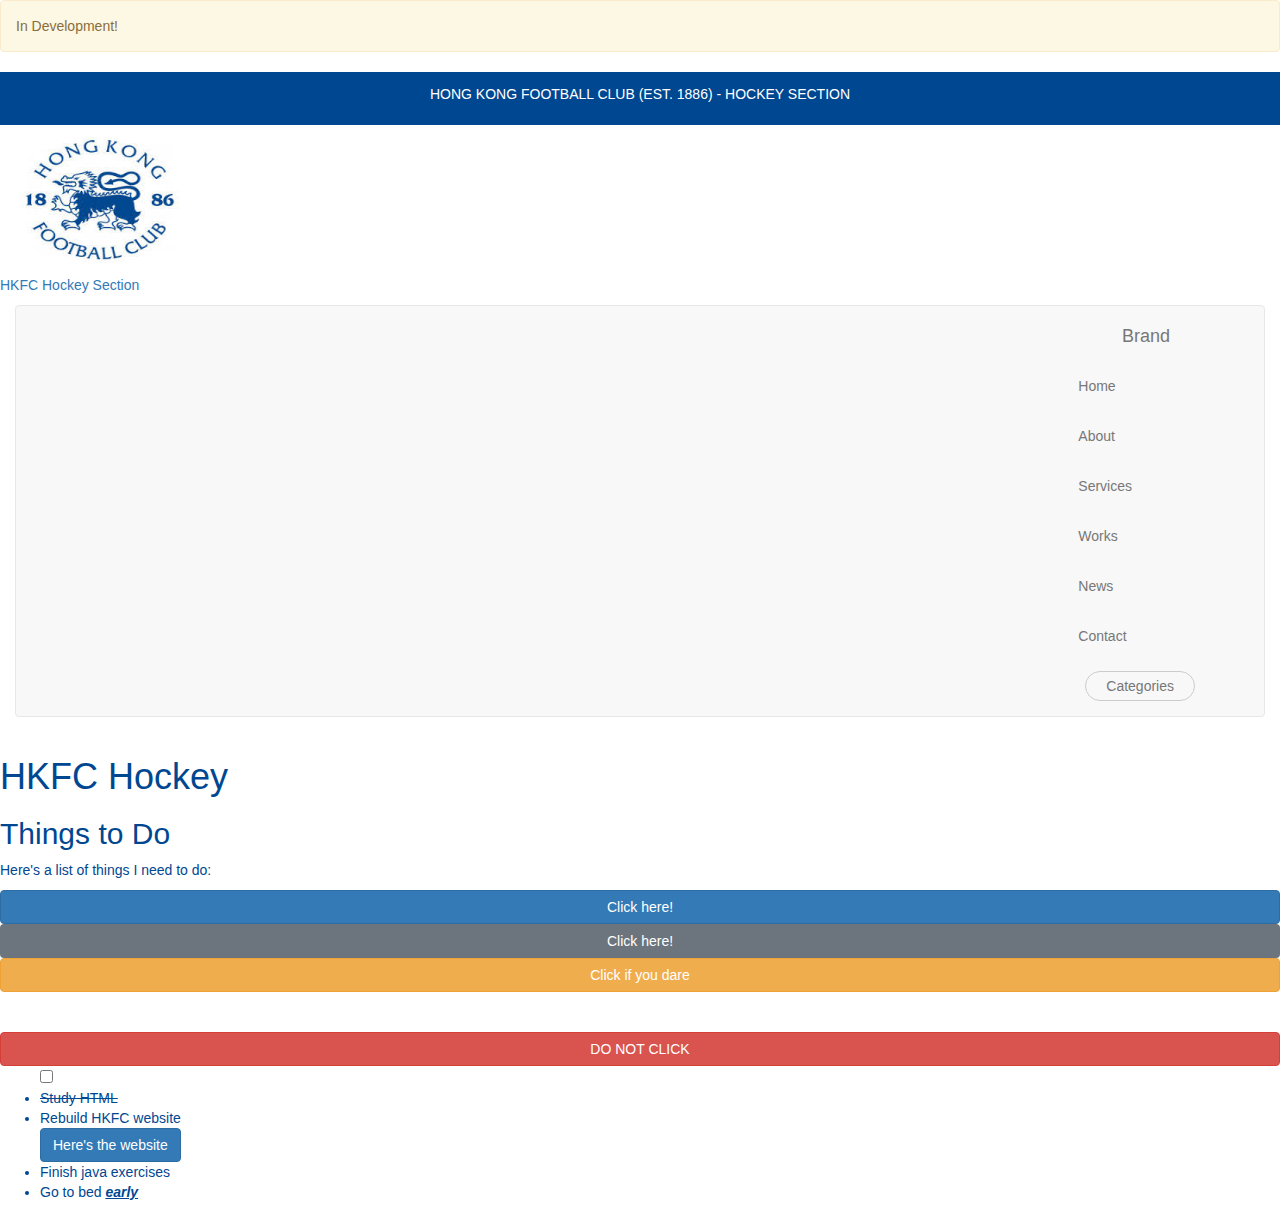
==== charliehkfc.html @ a5a85a1f "Initial commit" ====
<!DOCTYPE html>
<html>
    <head>
        <title>Welcome to HKFC Hockey Section</title>
        <link rel="stylesheet" href="https://stackpath.bootstrapcdn.com/bootstrap/4.3.1/css/bootstrap.min.css" integrity="sha384-ggOyR0iXCbMQv3Xipma34MD+dH/1fQ784/j6cY/iJTQUOhcWr7x9JvoRxT2MZw1T" crossorigin="anonymous">
        <link href="//maxcdn.bootstrapcdn.com/bootstrap/3.3.0/css/bootstrap.min.css" rel="stylesheet" id="bootstrap-css">
        <script src="//maxcdn.bootstrapcdn.com/bootstrap/3.3.0/js/bootstrap.min.js"></script>
        <script src="//code.jquery.com/jquery-1.11.1.min.js"></script>
        <link rel="stylesheet" href="styles.css">
        <link rel="icon" type="image/jpg" href="/logo.jpg">
    </head>
    <body>
        <div class="container.fluid">

            <div class="alert alert-warning">
               In Development!
            </div>
            <div class="row">
                <div class="col bannerhead">
                    <div class="bannertext">
                        <p>HONG KONG FOOTBALL CLUB (EST. 1886) - HOCKEY SECTION</p>
                    </div>
                </div>
            </div>
            <div class="hkfc-wrapper">
                    <div class="hkfc-branding">
                        <a href="http://www.hkfchockey.com/" rel="home" itemprop="url">
                            <img width="200" height="150" src="/logo.jpg" alt="HKFC" itemprop="logo">
                        </a>							
                        <p class="site-title">
                            <a href="http://www.hkfchockey.com/" rel="home">HKFC Hockey Section</a>
                        </p>
                    </div>
                    <div class="container-fluid">
                            <!-- Second navbar for categories -->
                            <nav class="navbar navbar-default">
                              <div class="container">
                                <!-- Brand and toggle get grouped for better mobile display -->
                                <div class="navbar-header">
                                  <button type="button" class="navbar-toggle collapsed" data-toggle="collapse" data-target="#navbar-collapse-1">
                                    <span class="sr-only">Toggle navigation</span>
                                    <span class="icon-bar"></span>
                                    <span class="icon-bar"></span>
                                    <span class="icon-bar"></span>
                                  </button>
                                  <a class="navbar-brand" href="#">Brand</a>
                                </div>
                            
                                <!-- Collect the nav links, forms, and other content for toggling -->
                                <div class="collapse navbar-collapse" id="navbar-collapse-1">
                                  <ul class="nav navbar-nav navbar-right">
                                    <li><a href="#">Home</a></li>
                                    <li><a href="#">About</a></li>
                                    <li><a href="#">Services</a></li>
                                    <li><a href="#">Works</a></li>
                                    <li><a href="#">News</a></li>
                                    <li><a href="#">Contact</a></li>
                                    <li>
                                      <a class="btn btn-default btn-outline btn-circle"  data-toggle="collapse" href="#nav-collapse1" aria-expanded="false" aria-controls="nav-collapse1">Categories</a>
                                    </li>
                                  </ul>
                                  <ul class="collapse nav navbar-nav nav-collapse" id="nav-collapse1">
                                    <li><a href="#">Web design</a></li>
                                    <li><a href="#">Development</a></li>
                                    <li><a href="#">Graphic design</a></li>
                                    <li><a href="#">Print</a></li>
                                    <li><a href="#">Motion</a></li>
                                    <li><a href="#">Mobile apps</a></li>
                                  </ul>
                                </div><!-- /.navbar-collapse -->
                              </div><!-- /.container -->
                            </nav><!-- /.navbar -->
                </div>
                <div class="row">
                    <div class="col-12">
                        <h1 id="heading">HKFC Hockey</h1>
                        <h2>Things to Do</h2>
                    </div>
                    <div class="col-12">
                        <p>
                            Here's a list of things I need to do:
                        </p>
                        <div class="d-flex flex-column">
                            <button class="btn btn-primary">Click here!</button>
                            <button class="btn btn-secondary">Click here!</button>
                            <button class="btn btn-warning">Click if you dare</button>
                            <br>
                            <br>
                            <button class="btn btn-danger">DO NOT CLICK</button>
                        </div>  
                        <div>
                            
                            <ul>
                                    
                                    <input type="checkbox"><li class="done">Study HTML</li>
                                <li>Rebuild HKFC website</li>
                                <a id='link' href="http://www.hkfchockey.com/" class="btn btn-primary" data-toggle="tooltip" title="HKFC Hockey Section">Here's the website</a>
                                <li>Finish java exercises</li>
                                <li>Go to bed <span id="important">early</span></li>
                            </ul>
                        </div>
                    </div>
                </div>
            </div>
            <script src="https://code.jquery.com/jquery-3.3.1.slim.min.js" integrity="sha384-q8i/X+965DzO0rT7abK41JStQIAqVgRVzpbzo5smXKp4YfRvH+8abtTE1Pi6jizo" crossorigin="anonymous"></script>
        <script src="https://cdnjs.cloudflare.com/ajax/libs/popper.js/1.14.7/umd/popper.min.js" integrity="sha384-UO2eT0CpHqdSJQ6hJty5KVphtPhzWj9WO1clHTMGa3JDZwrnQq4sF86dIHNDz0W1" crossorigin="anonymous"></script>
        <script src="https://stackpath.bootstrapcdn.com/bootstrap/4.3.1/js/bootstrap.min.js" integrity="sha384-JjSmVgyd0p3pXB1rRibZUAYoIIy6OrQ6VrjIEaFf/nJGzIxFDsf4x0xIM+B07jRM" crossorigin="anonymous"></script>
        <script>
            $(function () {
                $('[data-toggle="tooltip"]').tooltip()
            })
        </script> 
        <script src="index.js"></script>
    </body>
</html>
---- styles.css ----
body {
    background-color: rgb(255,255,255);
    color: #004791;
}
.container {
    display: flex;
}
#important {
    font-weight: bold;
    text-decoration: underline;
    font-style: italic;
}

li.done {
    text-decoration: line-through;
}

.bannerhead {
    background-color: #004791;
    height: 40pt;
    padding: 4;

}
.bannertext {
    height: 40pt;
    text-emphasis: bold;
    display: flex;
    justify-content: center;
    align-items: center;
    color: white;

}

.navbar-brand { position: relative; z-index: 2; }

.navbar-nav.navbar-right .btn { position: relative; z-index: 2; padding: 4px 20px; margin: 10px auto; }

.navbar .navbar-collapse { position: relative; }
.navbar .navbar-collapse .navbar-right > li:last-child { padding-left: 22px; }

.navbar .nav-collapse { position: absolute; z-index: 1; top: 0; left: 0; right: 0; bottom: 0; margin: 0; padding-right: 120px; padding-left: 80px; width: 100%; }
.navbar.navbar-default .nav-collapse { background-color: #f8f8f8; }
.navbar.navbar-inverse .nav-collapse { background-color: #222; }
.navbar .nav-collapse .navbar-form { border-width: 0; box-shadow: none; }
.nav-collapse>li { float: right; }

.btn.btn-circle { border-radius: 50px; }
.btn.btn-outline { background-color: transparent; }

@media screen and (max-width: 767px) {
    .navbar .navbar-collapse .navbar-right > li:last-child { padding-left: 15px; padding-right: 15px; } 
    
    .navbar .nav-collapse { margin: 7.5px auto; padding: 0; }
    .navbar .nav-collapse .navbar-form { margin: 0; }
    .nav-collapse>li { float: none; }
}
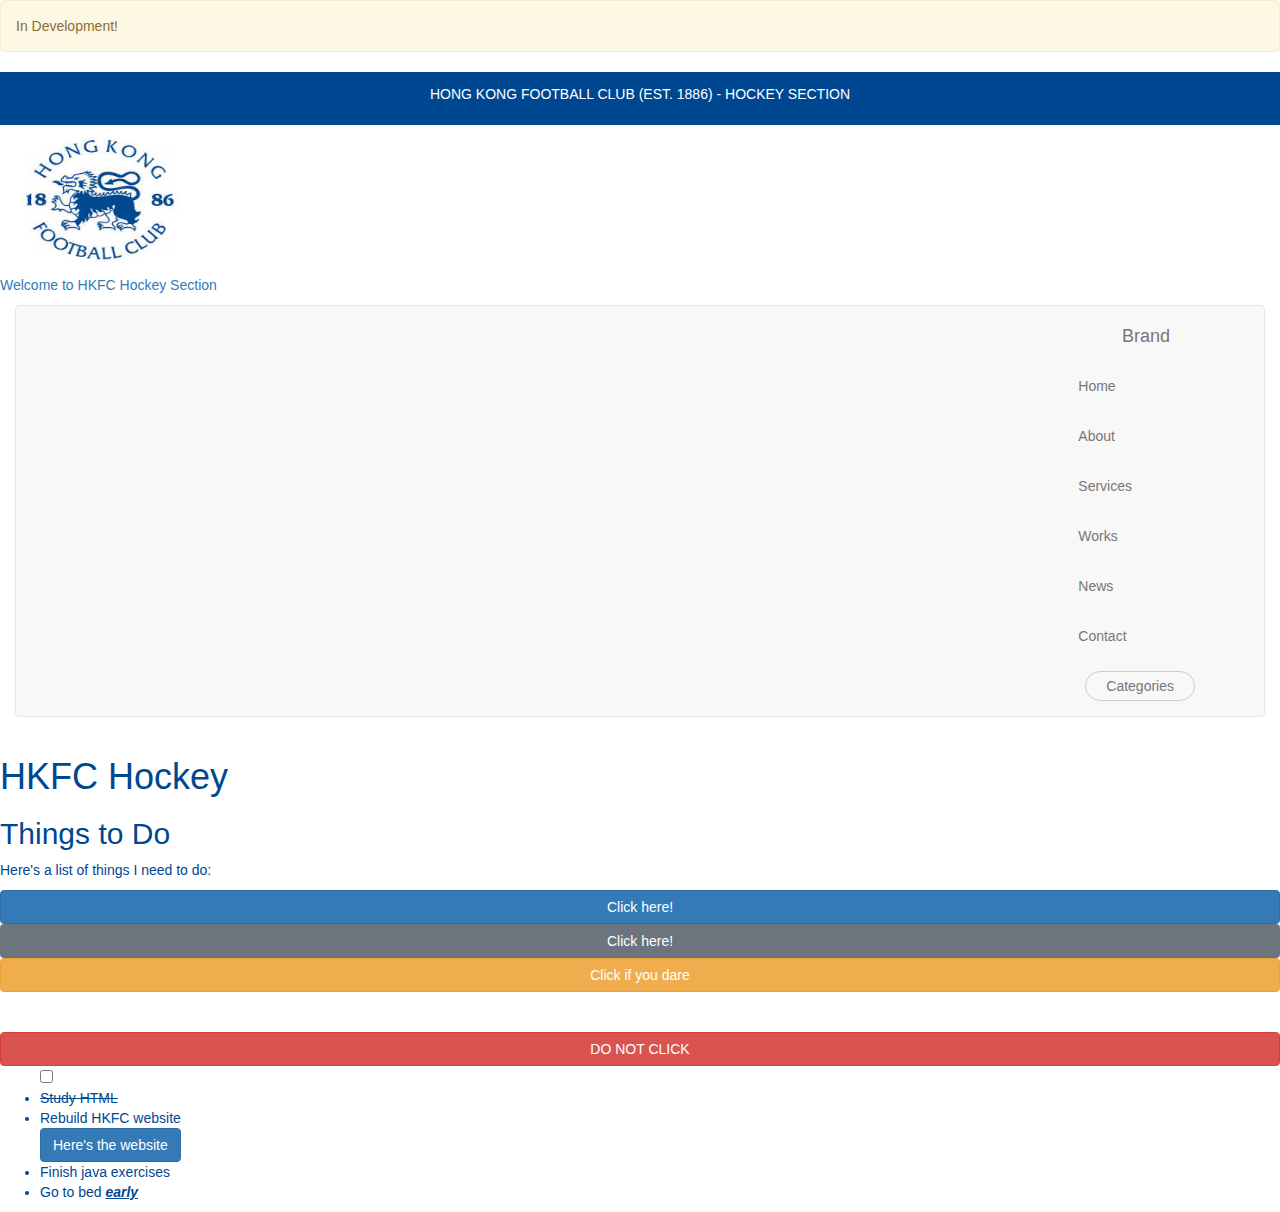
==== commit 38f7a8c4: "changed site welcome message" ====
--- a/charliehkfc.html
+++ b/charliehkfc.html
@@ -28,7 +28,7 @@
                             <img width="200" height="150" src="/logo.jpg" alt="HKFC" itemprop="logo">
                         </a>							
                         <p class="site-title">
-                            <a href="http://www.hkfchockey.com/" rel="home">HKFC Hockey Section</a>
+                            <a href="http://www.hkfchockey.com/" rel="home">Welcome to HKFC Hockey Section</a>
                         </p>
                     </div>
                     <div class="container-fluid">
